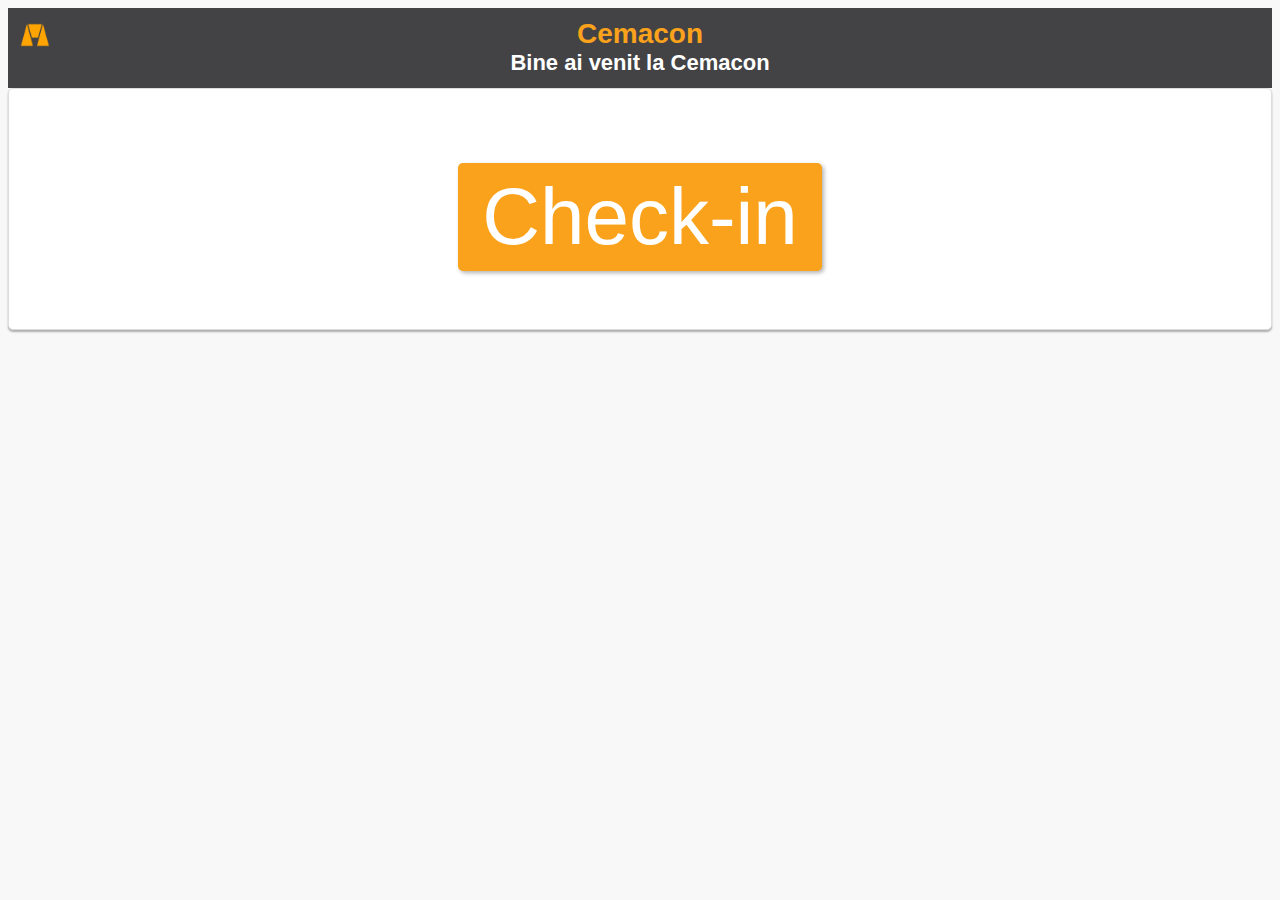
==== index.html @ 2f408cfd "Added another page" ====
<!DOCTYPE html>
<html lang="ro">

<head>
    <meta charset="UTF-8">
    <meta name="viewport" content="width=device-width, initial-scale=1.0">
    <title>Cemacon</title>
    <link rel="stylesheet" href="style.css">
</head>

<body>
    <header>
        <div class="logo">
            <img src="logo_patrat.png" alt="Cemacon Logo">
        </div>
        <h1>Cemacon</h1>
        <h2>Bine ai venit la Cemacon</h2>
    </header>
    <main>
        <form>
            <div class="center">
                <button type="submit" class="btn-checkin" formaction="cauta.html">Check-in</button>
            </div>
        </form>
    </main>
</body>

</html>
---- style.css ----
/* For the "cauta" page */
body {
  background-color: #f8f8f8;
  font-family: Arial, sans-serif;
}

.logo img {
  width: 50px;
  height: 50px;
  margin-right: 10px;
  position: absolute;
  top: 10px;
  left: 10px;
}

.btn {
  background-color: #faa21b;
  color: #fff;
  font-size: 1.2rem;
  padding: 0.5rem 1.5rem;
  border: none;
  border-radius: 5px;
  margin-top: 1rem;
  cursor: pointer;
  box-shadow: 2px 2px 4px rgba(0, 0, 0, 0.3);
  align-items: center;
}

.btn:hover {
  background-color: #d98f19;
  box-shadow: 2px 2px 6px rgba(0, 0, 0, 0.4);
}

.btn:hover {
  background-color: #8d8d91;
  box-shadow: 2px 2px 6px rgba(0, 0, 0, 0.4);
}
.center {
  display: flex;
  justify-content: center;
  align-items: center;
  height: 200px;  
}
.btn-checkin{
  background-color: #faa21b;
  color: #fff;
  font-size: 5rem;
  padding: 0.5rem 1.5rem;
  border: none;
  border-radius: 5px;
  margin-top: 1rem;
  cursor: pointer;
  box-shadow: 2px 2px 4px rgba(0, 0, 0, 0.3);
  align-items: center;
}


.btn-checkin:hover {
  background-color: #d98f19;
  box-shadow: 2px 2px 6px rgba(0, 0, 0, 0.4);
}

.btn-checkin:hover {
  background-color: #8d8d91;
  box-shadow: 2px 2px 6px rgba(0, 0, 0, 0.4);
}


.btn-back {
  background-color: #434345;
  color: #fff;
  font-size: 1.2rem;
  padding: 0.5rem 1.5rem;
  border: none;
  border-radius: 5px;
  margin-top: 1rem;
  cursor: pointer;
  box-shadow: 2px 2px 4px rgba(0, 0, 0, 0.3);
}

header {
  background-color: #434345;
  height: 60px;
  padding: 10px 20px;
  align-items: center;
  text-align: center;
}

.btn {
  background-color: #faa21b;
  color: #fff;
  font-size: 1.2rem;
  padding: 0.5rem 1.5rem;
  border: none;
  border-radius: 5px;
  margin-top: 1rem;
  cursor: pointer;
  box-shadow: 2px 2px 4px rgba(0, 0, 0, 0.3);
}

.btn:hover {
  background-color: #d98f19;
  box-shadow: 2px 2px 6px rgba(0, 0, 0, 0.4);
}

header .container {
  display: flex;
  justify-content: space-between;
  align-items: center;
  height: 100%;
  align-items: center;
}

header img {
  height: 40px;
}

header h1 {
  color: #faa21b;
  font-size: 28px;
  margin: 0;
  align-items: center;
}

header h2 {
  color: white;
  font-size: 22px;
  margin: 0;
}

form {
  background-color: white;
  border: 1px solid #ddd;
  border-radius: 5px;
  box-shadow: 0 2px 2px rgba(0, 0, 0, 0.3);
  padding: 20px;
}

form label {
  display: block;
  font-size: 16px;
  margin-bottom: 10px;
  margin-top: 10px;
}

form input[type="text"] {
  border: 1px solid #ccc;
  border-radius: 3px;
  font-size: 16px;
  padding: 10px;
  padding-right: 0;
  width: 100%;
}

form input[type="submit"] {
  background-color: #faa21b;
  border: none;
  border-radius: 3px;
  color: white;
  font-size: 16px;
  padding: 10px;
  width: 100%;
  cursor: pointer;
}

/* For the "detalii" page */
body {
  background-color: #f8f8f8;
  font-family: Arial, sans-serif;
}

header {
  background-color: #434345;
  padding: 10px 20px;
}

header h1 {
  color: #faa21b;
  font-size: 28px;
  margin: 0;
}

.container {
  margin: 20px auto;
  max-width: 600px;
}

table {
  border-collapse: collapse;
  width: 100%;
}

table td,
table th {
  border: 1px solid #ddd;
  padding: 8px;
  text-align: left;
}

table tr:nth-child(even) {
  background-color: #f2f2f2;
}

table th {
  background-color: #faa21b;
  color: white;
}

table caption {
  font-size: 24px;
  margin-bottom: 10px;
  text-align: center;
}
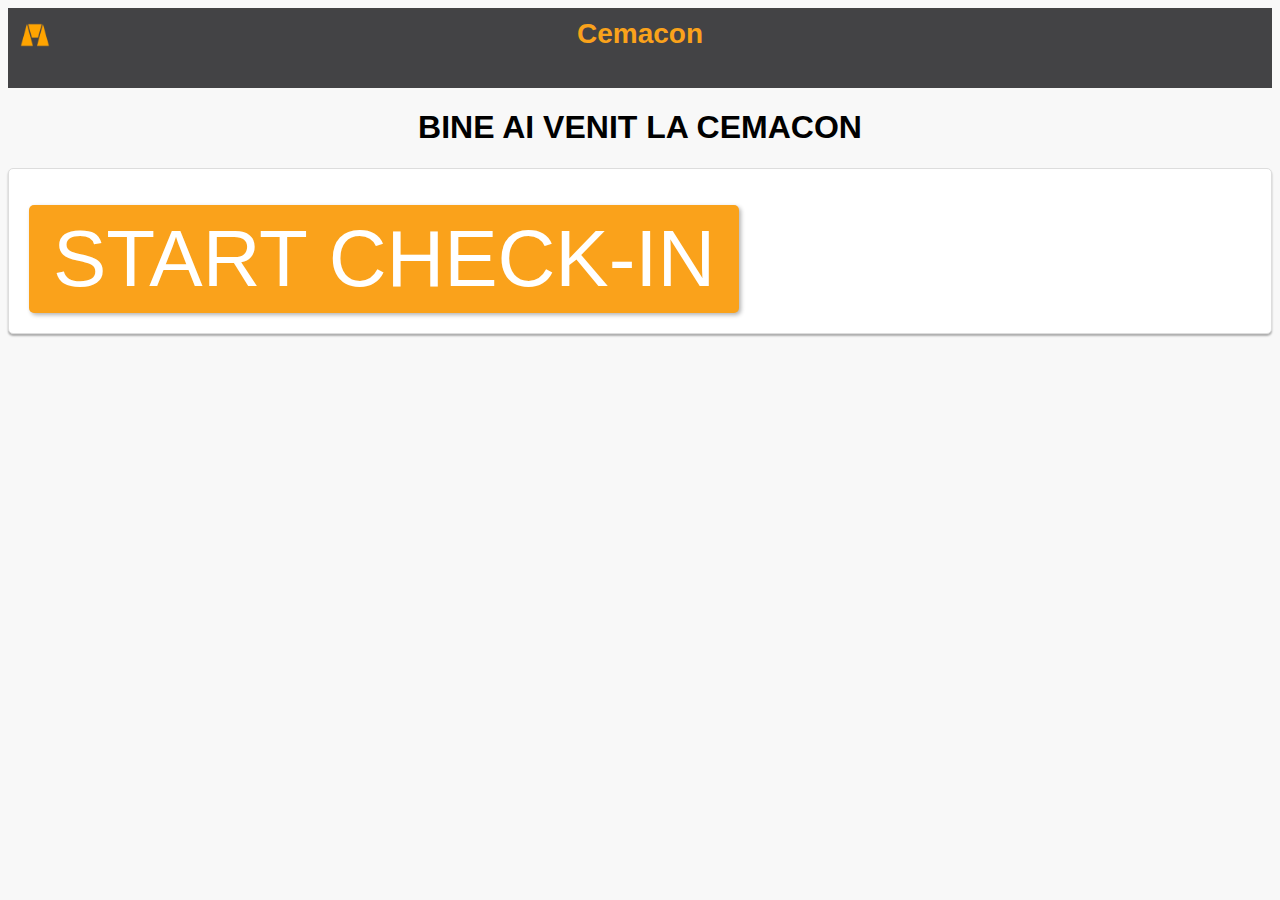
==== commit cca0b9a6: "Added other mockup pages" ====
--- a/index.html
+++ b/index.html
@@ -6,6 +6,7 @@
     <meta name="viewport" content="width=device-width, initial-scale=1.0">
     <title>Cemacon</title>
     <link rel="stylesheet" href="style.css">
+    <script async src="https://www.google.com/recaptcha/api.js"></script>
 </head>
 
 <body>
@@ -14,12 +15,14 @@
             <img src="logo_patrat.png" alt="Cemacon Logo">
         </div>
         <h1>Cemacon</h1>
-        <h2>Bine ai venit la Cemacon</h2>
     </header>
+    <div style="text-align: center;">
+        <h1>BINE AI VENIT LA CEMACON</h2>
+    </div>
     <main>
         <form>
             <div class="center">
-                <button type="submit" class="btn-checkin" formaction="cauta.html">Check-in</button>
+                <button type="submit" class="btn-checkin" formaction="cauta.html">START CHECK-IN</button>
             </div>
         </form>
     </main>
--- a/style.css
+++ b/style.css
@@ -31,7 +31,6 @@
   box-shadow: 2px 2px 6px rgba(0, 0, 0, 0.4);
 }
 
-.btn:hover {
   background-color: #8d8d91;
   box-shadow: 2px 2px 6px rgba(0, 0, 0, 0.4);
 }
@@ -60,7 +59,6 @@
   box-shadow: 2px 2px 6px rgba(0, 0, 0, 0.4);
 }
 
-.btn-checkin:hover {
   background-color: #8d8d91;
   box-shadow: 2px 2px 6px rgba(0, 0, 0, 0.4);
 }
@@ -86,7 +84,6 @@
   text-align: center;
 }
 
-.btn {
   background-color: #faa21b;
   color: #fff;
   font-size: 1.2rem;
@@ -98,7 +95,6 @@
   box-shadow: 2px 2px 4px rgba(0, 0, 0, 0.3);
 }
 
-.btn:hover {
   background-color: #d98f19;
   box-shadow: 2px 2px 6px rgba(0, 0, 0, 0.4);
 }
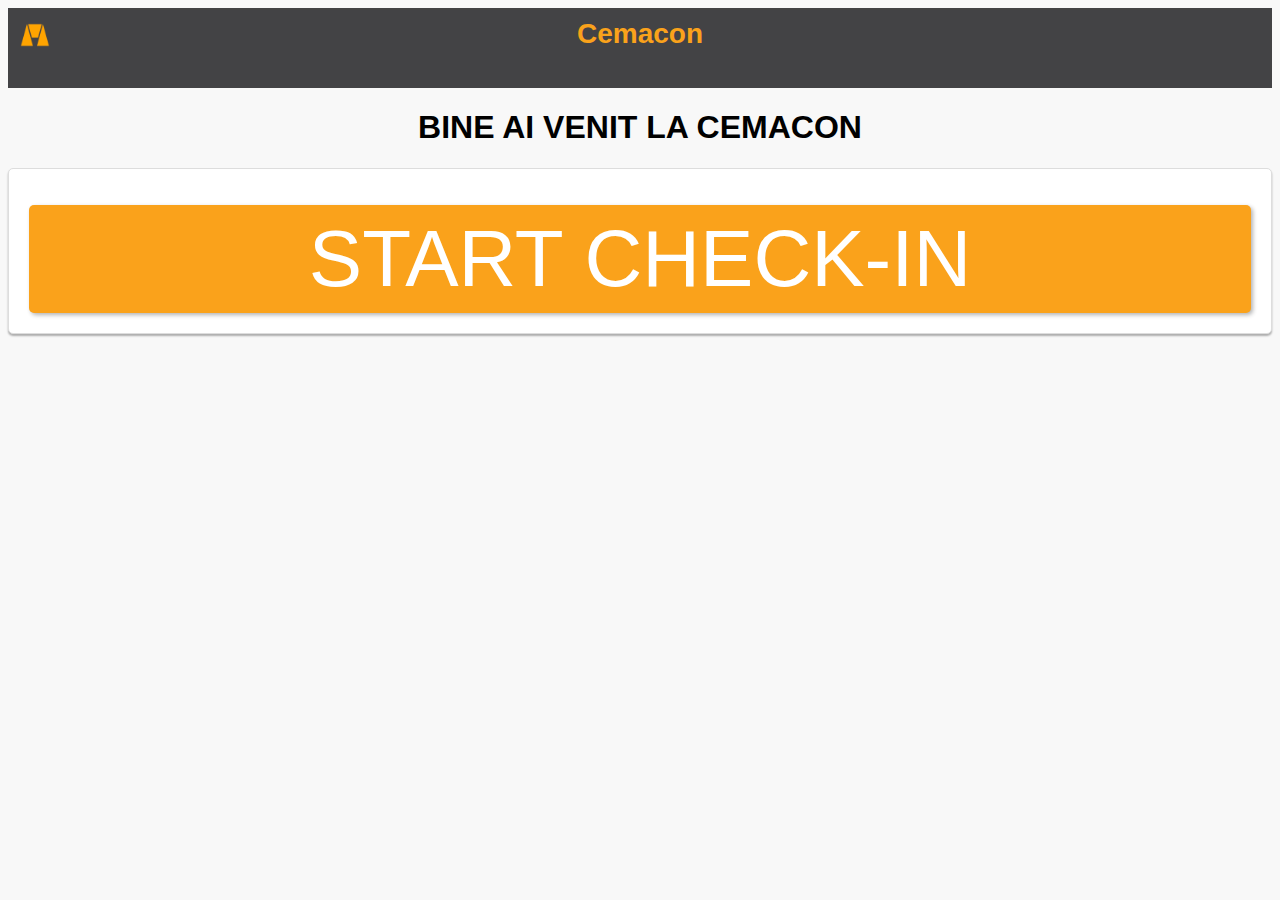
==== commit b09571d0: "100 width" ====
--- a/index.html
+++ b/index.html
@@ -22,7 +22,7 @@
     <main>
         <form>
             <div class="center">
-                <button type="submit" class="btn-checkin" formaction="cauta.html">START CHECK-IN</button>
+                <button type="submit" class="btn-checkin" formaction="cauta.html" style="width: 100%;">START CHECK-IN</button>
             </div>
         </form>
     </main>
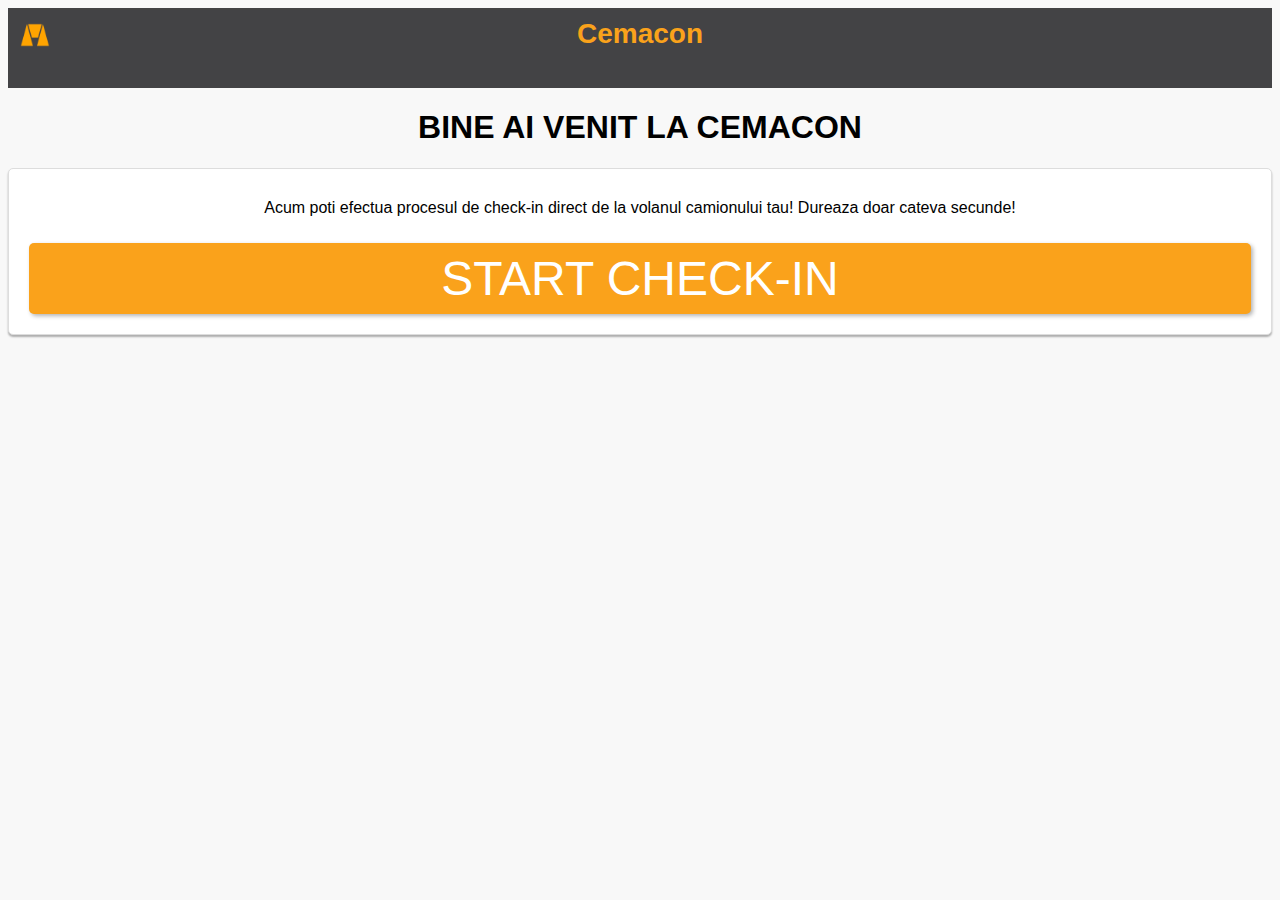
==== commit 28f53a8b: "First page text" ====
--- a/index.html
+++ b/index.html
@@ -21,7 +21,10 @@
     </div>
     <main>
         <form>
-            <div class="center">
+            <div class="center" style="text-align: center;">
+            <label>
+              Acum poti efectua procesul de check-in direct de la volanul camionului tau! Dureaza doar cateva secunde!      
+            </label>
                 <button type="submit" class="btn-checkin" formaction="cauta.html" style="width: 100%;">START CHECK-IN</button>
             </div>
         </form>
--- a/style.css
+++ b/style.css
@@ -43,7 +43,7 @@
 .btn-checkin{
   background-color: #faa21b;
   color: #fff;
-  font-size: 5rem;
+  font-size: 3rem;
   padding: 0.5rem 1.5rem;
   border: none;
   border-radius: 5px;
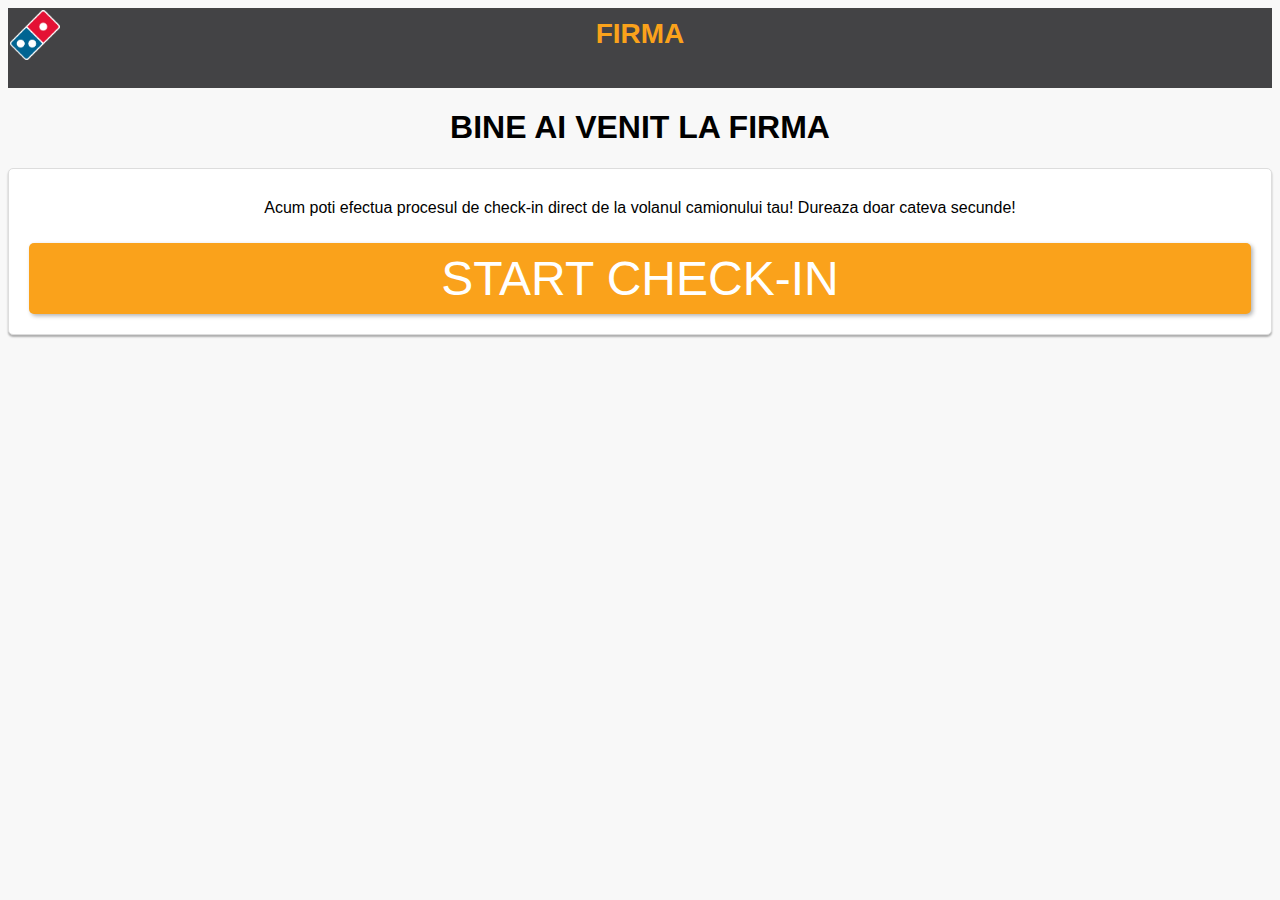
==== commit d651bf5a: "Anon" ====
--- a/index.html
+++ b/index.html
@@ -4,7 +4,7 @@
 <head>
     <meta charset="UTF-8">
     <meta name="viewport" content="width=device-width, initial-scale=1.0">
-    <title>Cemacon</title>
+    <title>FIRMA</title>
     <link rel="stylesheet" href="style.css">
     <script async src="https://www.google.com/recaptcha/api.js"></script>
 </head>
@@ -12,12 +12,12 @@
 <body>
     <header>
         <div class="logo">
-            <img src="logo_patrat.png" alt="Cemacon Logo">
+            <img src="assets/logo.png" alt="Logo">
         </div>
-        <h1>Cemacon</h1>
+        <h1>FIRMA</h1>
     </header>
     <div style="text-align: center;">
-        <h1>BINE AI VENIT LA CEMACON</h2>
+        <h1>BINE AI VENIT LA FIRMA</h2>
     </div>
     <main>
         <form>
--- a/style.css
+++ b/style.css
@@ -207,3 +207,24 @@
   margin-bottom: 10px;
   text-align: center;
 }
+
+.loader {
+  border: 16px solid #f3f3f3;
+  border-radius: 50%;
+  border-top: 16px solid #faa21b;
+  width: 120px;
+  height: 120px;
+  -webkit-animation: spin 2s linear infinite; /* Safari */
+  animation: spin 2s linear infinite;
+}
+
+/* Safari */
+@-webkit-keyframes spin {
+  0% { -webkit-transform: rotate(0deg); }
+  100% { -webkit-transform: rotate(360deg); }
+}
+
+@keyframes spin {
+  0% { transform: rotate(0deg); }
+  100% { transform: rotate(360deg); }
+}